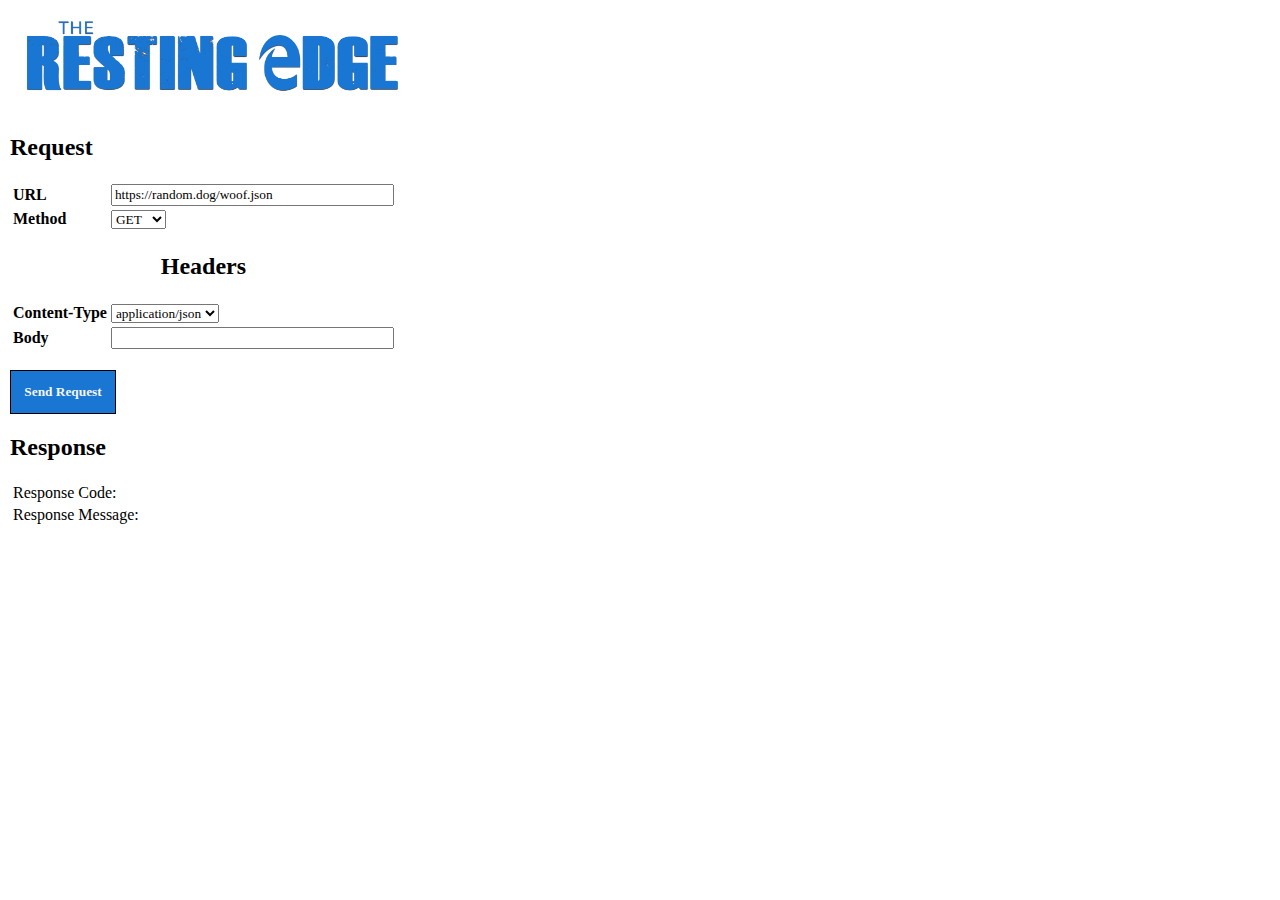
==== popup.html @ b84bbcea "update to dropdown boxes" ====
<!DOCTYPE html>
<html>
  <head>
    <link rel="stylesheet" type="text/css" href="css/style.css" />
  </head>
  <body>
    <img src="icons/EDGE-MainLogo-01-cropped.png" alt="The Resting Edge" height="100" width="400">
    <div>
      <h2>Request</h2>
      <table>
        <tr>
          <td><label style="font-weight: bold;">URL</label></td>
          <td><input type="text" id="apiUri" value="https://random.dog/woof.json"></td>
        </tr>
        <tr>
          <td><label style="font-weight: bold;">Method</label></td>
          <td>
            <select id="methodBox">
              <option value="GET">GET</option>
              <option value="POST">POST</option>
            </select>
          </td>
        </tr>
        <tr>
          <td colspan="2" style="text-align: center"><h2><label>Headers</label></h2></td>
        </tr>
        <tr>
            <td><label style="font-weight: bold;">Content-Type</label></td>
            <td>
                <select id="contentTypeBox">
                    <option value="application/json">application/json</option>
                  </select>
            </td>
        </tr>
        <tr>
            <td><label style="font-weight: bold;">Body</label></td>
            <td><input type="text" id="bodyBox" ></label></td>
        </tr>
      </table>
      <br/>
      <button id="goButton" style="border:1pt solid black; 
      background-color: #1976d2; 
      color: whitesmoke;
      font-weight: bold;
      padding:10pt;">Send Request</button>
    </div>
    <div>
      <h2>Response</h2>
      <table>
        <tr>
          <td><label>Response Code:</label></td>
          <td><label id="responseCode"></label></div></td>
        </tr>
        <tr>
          <td><label>Response Message:</label></td>
          <td><label id="responseLabel"></label></td>
        </tr>
      </table>
    </div>
    <script src="js/popup.js"></script>
  </body>
</html>
---- css/style.css ----
body{
	padding: 5px;
	margin: 5px;
	overflow: hidden;
}

input{
	width: 275px;
}

.title{
	font-family: Courier New, Courier, monospace;
	width:240px; 
	white-space:nowrap; 
	overflow:hidden; 
	text-overflow:ellipsis;
}

/* main styles */
* {
    font-family: 'Segoe UI';
}

h1 {
    font-weight: 600;
    font-size: .9em;
}

p {
    font-weight: 500;
    font-size: .8em;
    margin-bottom: 10px;  
}

.error {
	color: red;
}

.success {
	color: green;
}
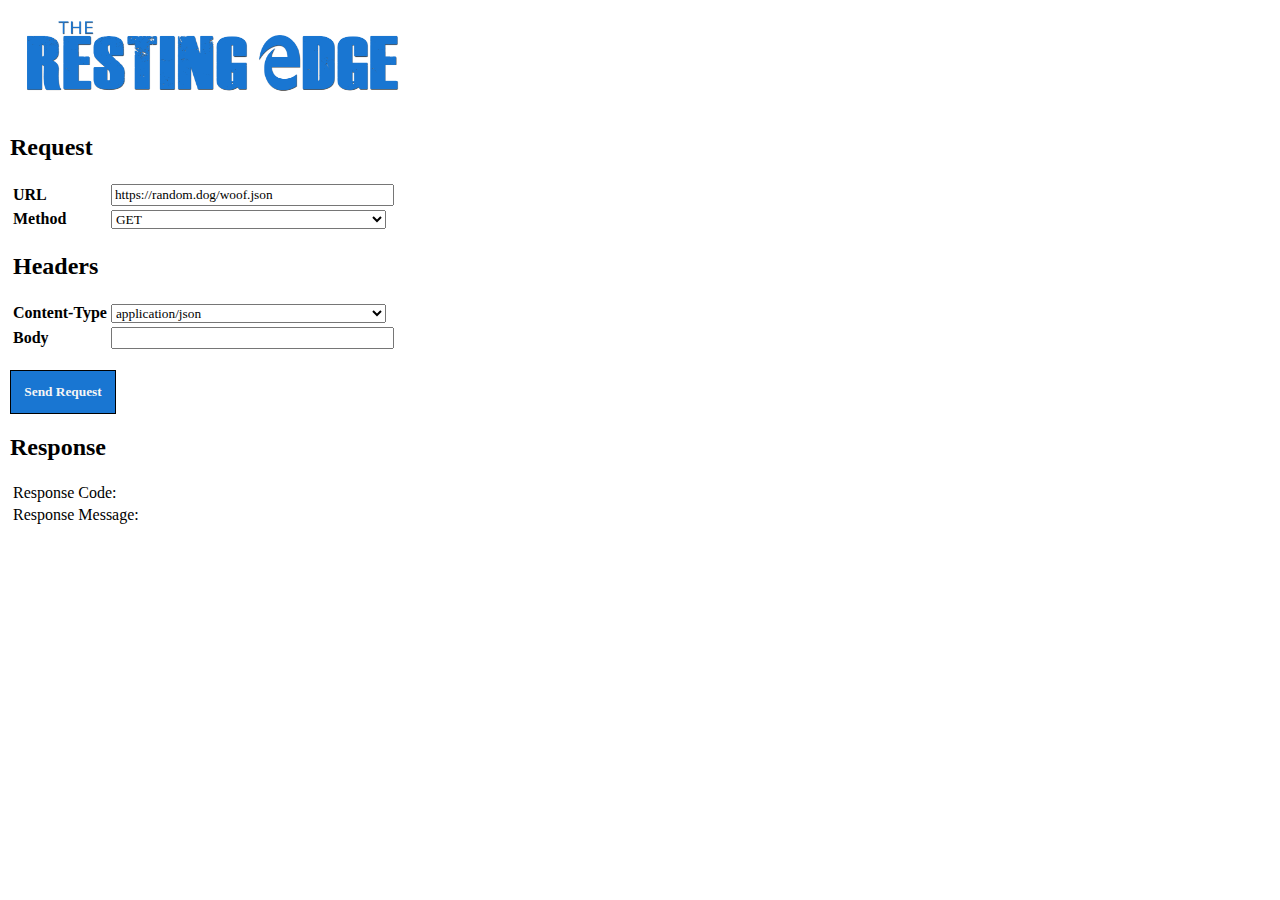
==== commit 59086426: "update css" ====
--- a/popup.html
+++ b/popup.html
@@ -22,7 +22,7 @@
           </td>
         </tr>
         <tr>
-          <td colspan="2" style="text-align: center"><h2><label>Headers</label></h2></td>
+          <td><h2><label>Headers</label></h2></td>
         </tr>
         <tr>
             <td><label style="font-weight: bold;">Content-Type</label></td>
--- a/css/style.css
+++ b/css/style.css
@@ -5,6 +5,10 @@
 }
 
 input{
+	width: 275px;
+}
+
+select{
 	width: 275px;
 }
 
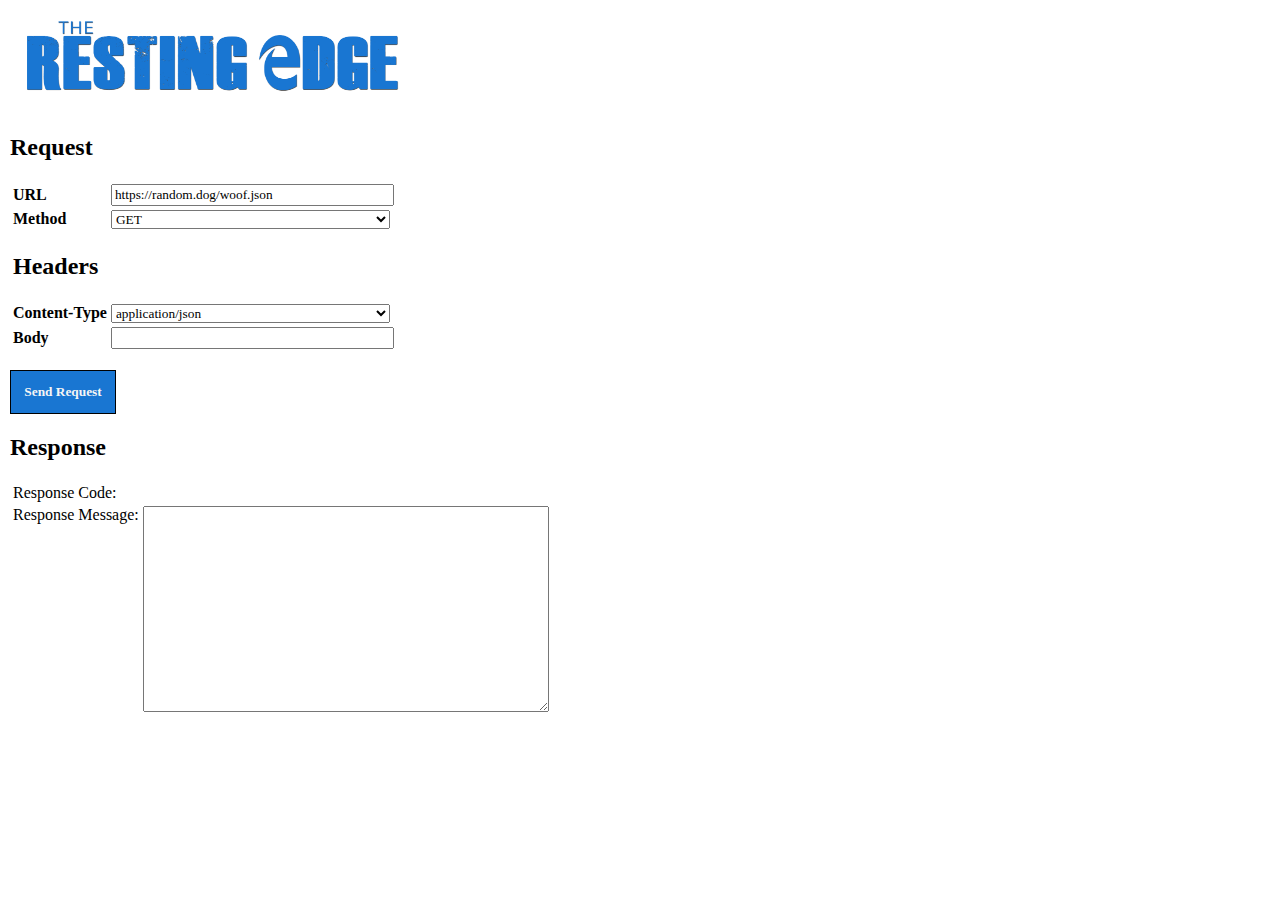
==== commit 93d19a9b: "added a textare" ====
--- a/popup.html
+++ b/popup.html
@@ -52,8 +52,8 @@
           <td><label id="responseCode"></label></div></td>
         </tr>
         <tr>
-          <td><label>Response Message:</label></td>
-          <td><label id="responseLabel"></label></td>
+          <td style="vertical-align: 0%"><label>Response Message:</label></td>
+          <td><textarea id="responseLabel" readonly></textarea></td>
         </tr>
       </table>
     </div>
--- a/css/style.css
+++ b/css/style.css
@@ -9,9 +9,13 @@
 }
 
 select{
-	width: 275px;
+	width: 279px;
 }
 
+textarea{
+	width: 400px;
+	height: 200px;
+}
 .title{
 	font-family: Courier New, Courier, monospace;
 	width:240px; 
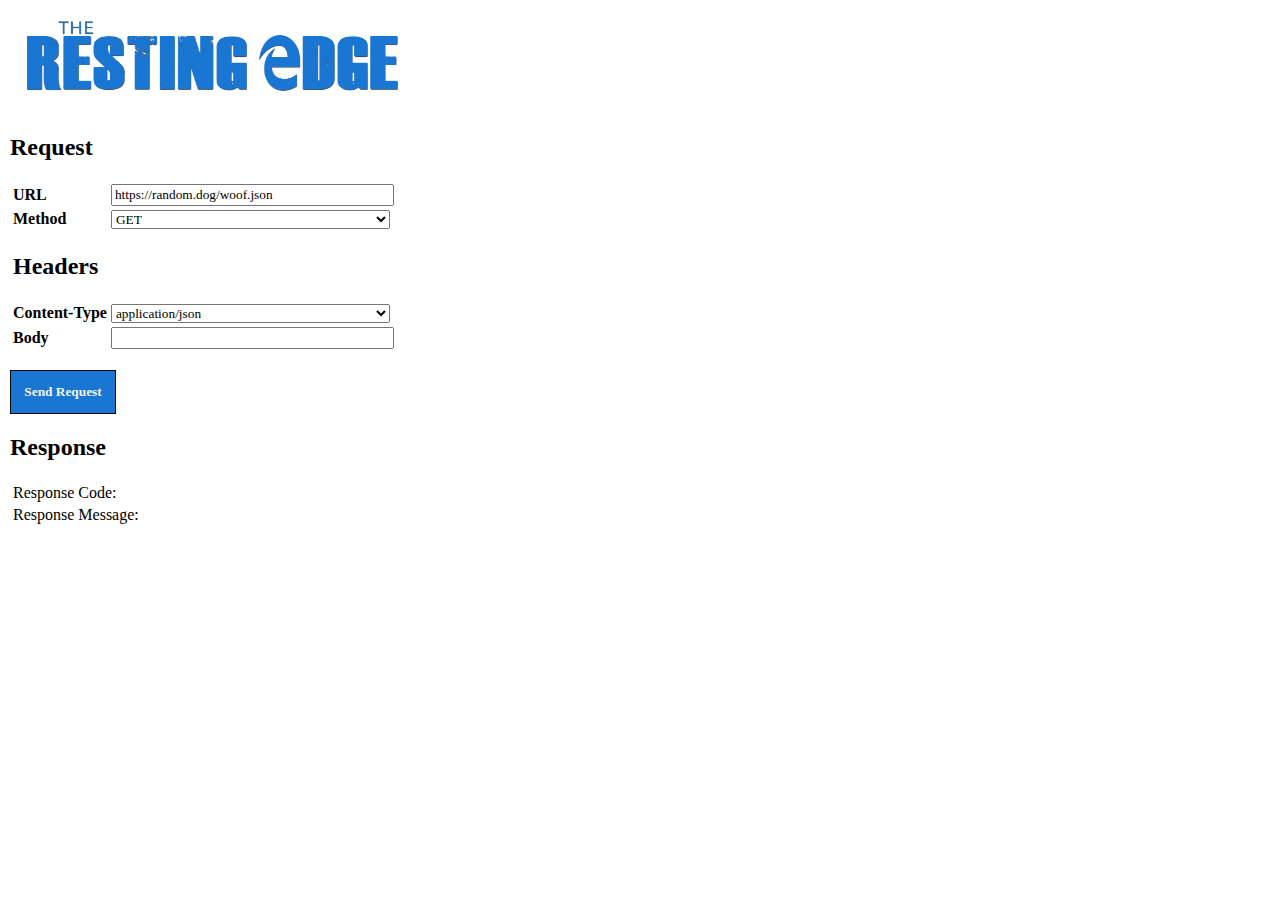
==== commit e0cb339d: "Update for garbage marquee" ====
--- a/popup.html
+++ b/popup.html
@@ -53,7 +53,7 @@
         </tr>
         <tr>
           <td style="vertical-align: 0%"><label>Response Message:</label></td>
-          <td><textarea id="responseLabel" readonly></textarea></td>
+          <td><label id="responseLabel" ></label></td>
         </tr>
       </table>
     </div>
--- a/css/style.css
+++ b/css/style.css
@@ -12,7 +12,7 @@
 	width: 279px;
 }
 
-textarea{
+#responseLabel{
 	width: 400px;
 	height: 200px;
 }
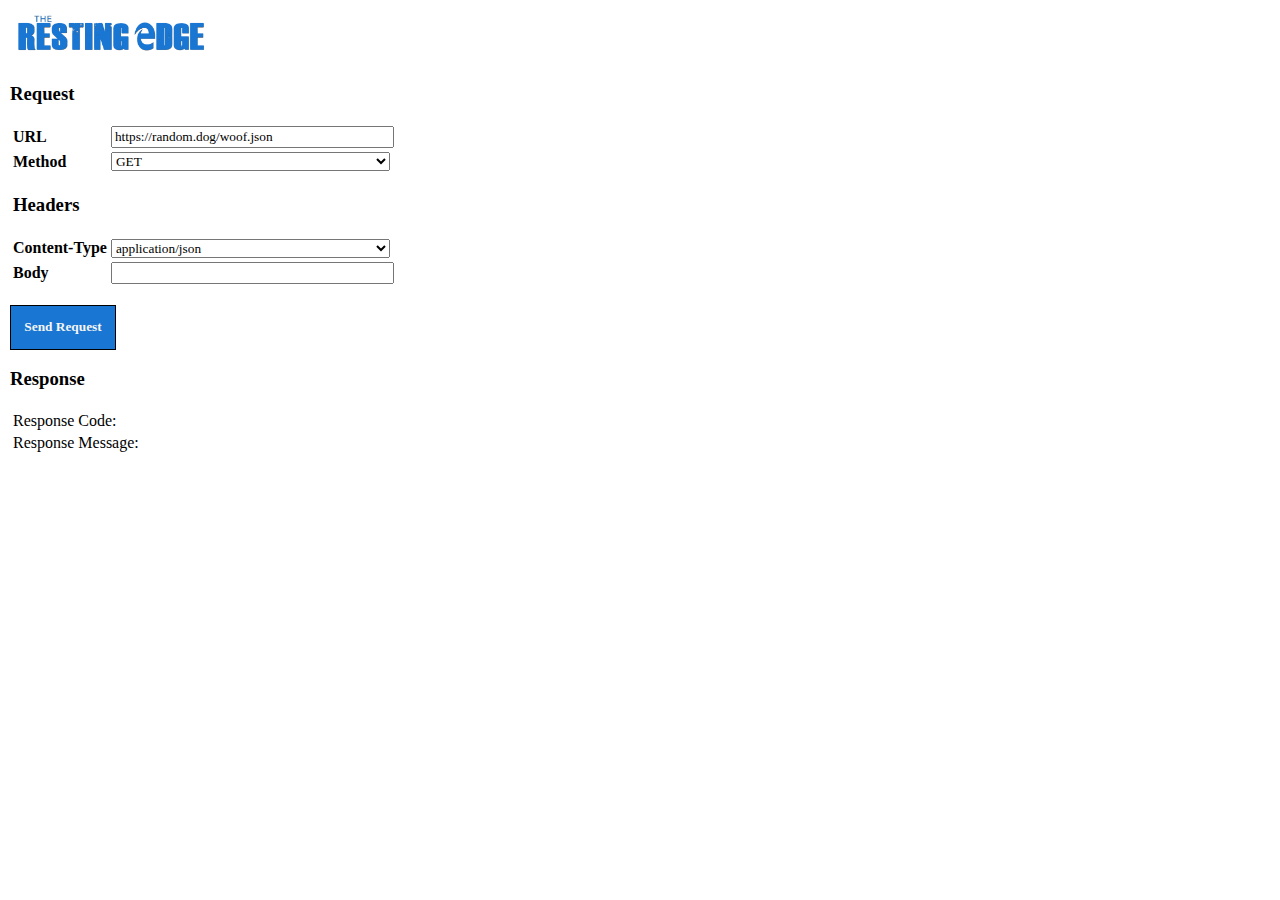
==== commit 587c7f60: "update" ====
--- a/popup.html
+++ b/popup.html
@@ -4,9 +4,9 @@
     <link rel="stylesheet" type="text/css" href="css/style.css" />
   </head>
   <body>
-    <img src="icons/EDGE-MainLogo-01-cropped.png" alt="The Resting Edge" height="100" width="400">
+    <img src="icons/EDGE-MainLogo-01-cropped.png" alt="The Resting Edge" height="50" width="200">
     <div>
-      <h2>Request</h2>
+      <h3>Request</h3>
       <table>
         <tr>
           <td><label style="font-weight: bold;">URL</label></td>
@@ -22,7 +22,7 @@
           </td>
         </tr>
         <tr>
-          <td><h2><label>Headers</label></h2></td>
+          <td><h3><label>Headers</label></h3></td>
         </tr>
         <tr>
             <td><label style="font-weight: bold;">Content-Type</label></td>
@@ -45,7 +45,7 @@
       padding:10pt;">Send Request</button>
     </div>
     <div>
-      <h2>Response</h2>
+      <h3>Response</h3>
       <table>
         <tr>
           <td><label>Response Code:</label></td>
@@ -53,10 +53,13 @@
         </tr>
         <tr>
           <td style="vertical-align: 0%"><label>Response Message:</label></td>
-          <td><label id="responseLabel" ></label></td>
+          <td><label id="responseLabel"></label></td>
         </tr>
       </table>
     </div>
     <script src="js/popup.js"></script>
+  <p></p>
+  <p></p>
+  <p></p>
   </body>
 </html>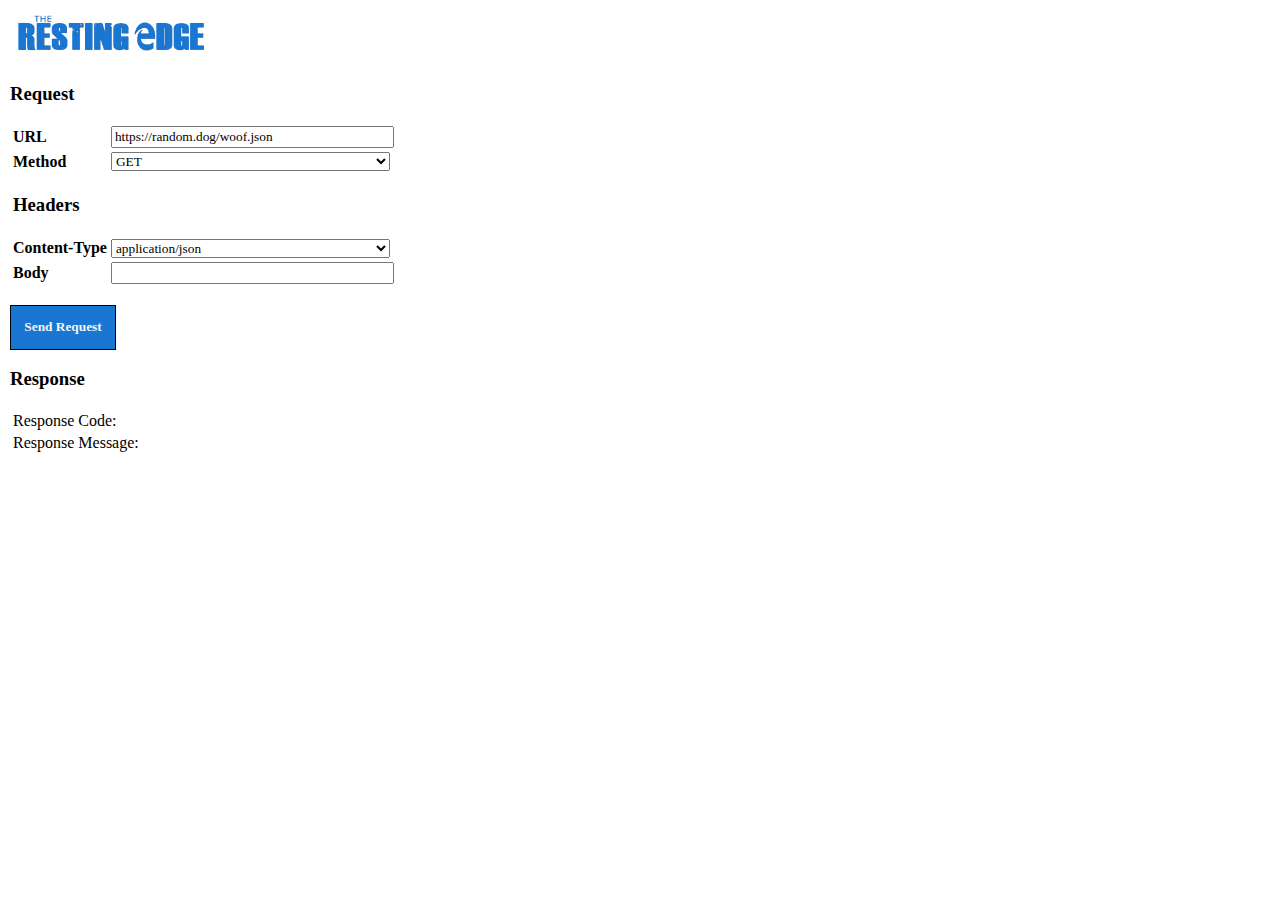
==== commit 64c9a193: "Added Scrollbars" ====
--- a/popup.html
+++ b/popup.html
@@ -1,19 +1,28 @@
 <!DOCTYPE html>
 <html>
-  <head>
-    <link rel="stylesheet" type="text/css" href="css/style.css" />
-  </head>
-  <body>
+
+<head>
+  <link rel="stylesheet" type="text/css" href="css/style.css" />
+</head>
+
+<body>
+  <div id='bodyDiv'>
     <img src="icons/EDGE-MainLogo-01-cropped.png" alt="The Resting Edge" height="50" width="200">
     <div>
       <h3>Request</h3>
       <table>
         <tr>
-          <td><label style="font-weight: bold;">URL</label></td>
-          <td><input type="text" id="apiUri" value="https://random.dog/woof.json"></td>
+          <td>
+            <label style="font-weight: bold;">URL</label>
+          </td>
+          <td>
+            <input type="text" id="apiUri" value="https://random.dog/woof.json">
+          </td>
         </tr>
         <tr>
-          <td><label style="font-weight: bold;">Method</label></td>
+          <td>
+            <label style="font-weight: bold;">Method</label>
+          </td>
           <td>
             <select id="methodBox">
               <option value="GET">GET</option>
@@ -22,19 +31,30 @@
           </td>
         </tr>
         <tr>
-          <td><h3><label>Headers</label></h3></td>
+          <td>
+            <h3>
+              <label>Headers</label>
+            </h3>
+          </td>
         </tr>
         <tr>
-            <td><label style="font-weight: bold;">Content-Type</label></td>
-            <td>
-                <select id="contentTypeBox">
-                    <option value="application/json">application/json</option>
-                  </select>
-            </td>
+          <td>
+            <label style="font-weight: bold;">Content-Type</label>
+          </td>
+          <td>
+            <select id="contentTypeBox">
+              <option value="application/json">application/json</option>
+            </select>
+          </td>
         </tr>
         <tr>
-            <td><label style="font-weight: bold;">Body</label></td>
-            <td><input type="text" id="bodyBox" ></label></td>
+          <td>
+            <label style="font-weight: bold;">Body</label>
+          </td>
+          <td>
+            <input type="text" id="bodyBox">
+            </label>
+          </td>
         </tr>
       </table>
       <br/>
@@ -48,18 +68,29 @@
       <h3>Response</h3>
       <table>
         <tr>
-          <td><label>Response Code:</label></td>
-          <td><label id="responseCode"></label></div></td>
-        </tr>
-        <tr>
-          <td style="vertical-align: 0%"><label>Response Message:</label></td>
-          <td><label id="responseLabel"></label></td>
-        </tr>
-      </table>
+          <td>
+            <label>Response Code:</label>
+          </td>
+          <td>
+            <label id="responseCode"></label>
     </div>
-    <script src="js/popup.js"></script>
+    </td>
+    </tr>
+    <tr>
+      <td style="vertical-align: 0%">
+        <label>Response Message:</label>
+      </td>
+      <td>
+        <label id="responseLabel"></label>
+      </td>
+    </tr>
+    </table>
+  </div>
+  <script src="js/popup.js"></script>
   <p></p>
   <p></p>
   <p></p>
-  </body>
+  </div>
+</body>
+
 </html>--- a/css/style.css
+++ b/css/style.css
@@ -40,6 +40,10 @@
     margin-bottom: 10px;  
 }
 
+#bodyDiv{
+	overflow: scroll;
+}
+
 .error {
 	color: red;
 }
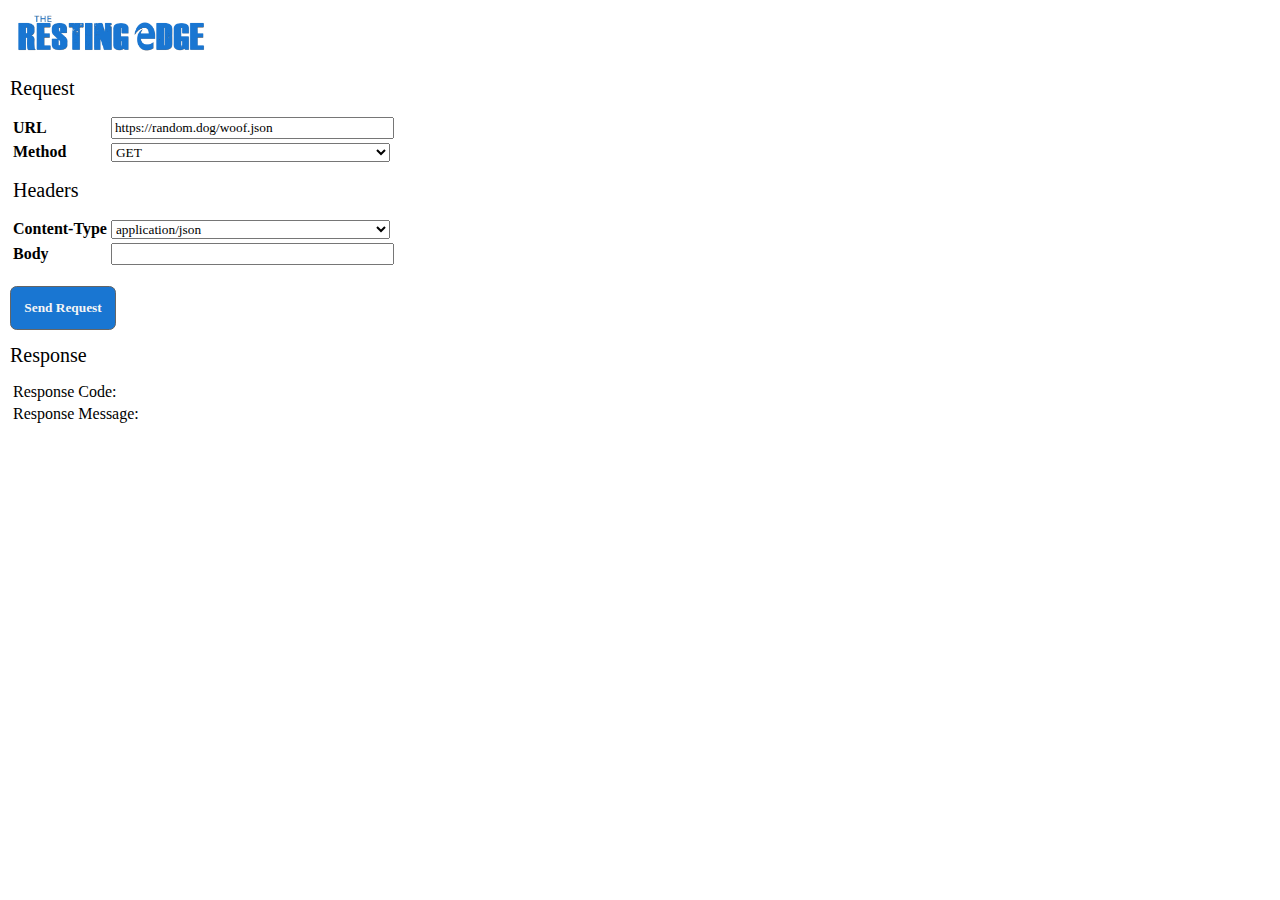
==== commit 6adaeb53: "More things" ====
--- a/popup.html
+++ b/popup.html
@@ -9,7 +9,7 @@
   <div id='bodyDiv'>
     <img src="icons/EDGE-MainLogo-01-cropped.png" alt="The Resting Edge" height="50" width="200">
     <div>
-      <h3>Request</h3>
+      <h1>Request</h1>
       <table>
         <tr>
           <td>
@@ -32,9 +32,9 @@
         </tr>
         <tr>
           <td>
-            <h3>
+            <h1>
               <label>Headers</label>
-            </h3>
+            </h1>
           </td>
         </tr>
         <tr>
@@ -53,19 +53,14 @@
           </td>
           <td>
             <input type="text" id="bodyBox">
-            </label>
           </td>
         </tr>
       </table>
       <br/>
-      <button id="goButton" style="border:1pt solid black; 
-      background-color: #1976d2; 
-      color: whitesmoke;
-      font-weight: bold;
-      padding:10pt;">Send Request</button>
+      <button id="goButton">Send Request</button>
     </div>
     <div>
-      <h3>Response</h3>
+      <h1>Response</h1>
       <table>
         <tr>
           <td>
@@ -73,24 +68,21 @@
           </td>
           <td>
             <label id="responseCode"></label>
+
+          </td>
+        </tr>
+        <tr>
+          <td style="vertical-align: 0%">
+            <label>Response Message:</label>
+          </td>
+          <td>
+            <label id="responseLabel"></label>
+          </td>
+        </tr>
+      </table>
     </div>
-    </td>
-    </tr>
-    <tr>
-      <td style="vertical-align: 0%">
-        <label>Response Message:</label>
-      </td>
-      <td>
-        <label id="responseLabel"></label>
-      </td>
-    </tr>
-    </table>
   </div>
   <script src="js/popup.js"></script>
-  <p></p>
-  <p></p>
-  <p></p>
-  </div>
 </body>
 
 </html>--- a/css/style.css
+++ b/css/style.css
@@ -30,8 +30,8 @@
 }
 
 h1 {
-    font-weight: 600;
-    font-size: .9em;
+    font-weight: 400;
+    font-size: 20px;
 }
 
 p {
@@ -41,9 +41,18 @@
 }
 
 #bodyDiv{
-	overflow: scroll;
+	overflow: auto;
+	padding-bottom: 10pt;
 }
 
+#goButton {
+	  border:1pt solid #656565; 
+	  border-radius: 5pt;
+	  background-color: #1976d2; 
+      color: whitesmoke;
+      font-weight: bold;
+      padding:10pt;
+}
 .error {
 	color: red;
 }
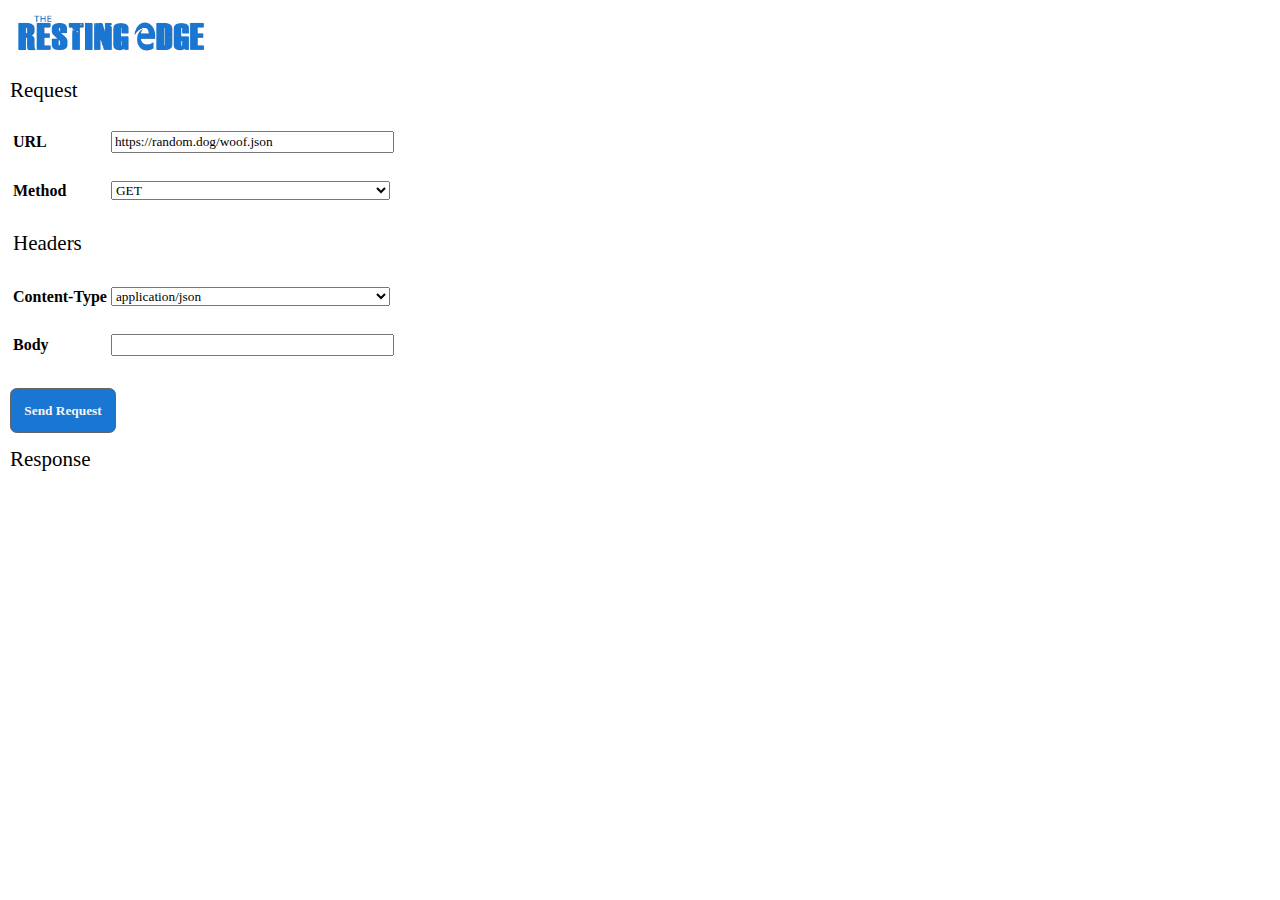
==== commit 8df78702: "All sorts of stuff!" ====
--- a/popup.html
+++ b/popup.html
@@ -13,7 +13,7 @@
       <table>
         <tr>
           <td>
-            <label style="font-weight: bold;">URL</label>
+            <h2>URL</h2>
           </td>
           <td>
             <input type="text" id="apiUri" value="https://random.dog/woof.json">
@@ -21,7 +21,7 @@
         </tr>
         <tr>
           <td>
-            <label style="font-weight: bold;">Method</label>
+            <h2>Method</h2>
           </td>
           <td>
             <select id="methodBox">
@@ -31,7 +31,7 @@
           </td>
         </tr>
         <tr>
-          <td>
+          <td colspan="2">
             <h1>
               <label>Headers</label>
             </h1>
@@ -39,7 +39,7 @@
         </tr>
         <tr>
           <td>
-            <label style="font-weight: bold;">Content-Type</label>
+            <h2>Content-Type</h2>
           </td>
           <td>
             <select id="contentTypeBox">
@@ -49,7 +49,7 @@
         </tr>
         <tr>
           <td>
-            <label style="font-weight: bold;">Body</label>
+            <h2>Body</h2>
           </td>
           <td>
             <input type="text" id="bodyBox">
@@ -63,20 +63,17 @@
       <h1>Response</h1>
       <table>
         <tr>
-          <td>
-            <label>Response Code:</label>
-          </td>
-          <td>
-            <label id="responseCode"></label>
-
+          <td colspan="2">
+            <!-- <h2>Response Code:</h2> -->
+            <span id="responseCode"></span>
           </td>
         </tr>
         <tr>
           <td style="vertical-align: 0%">
-            <label>Response Message:</label>
+            <!-- <h2>Response Message:</h2> -->
           </td>
           <td>
-            <label id="responseLabel"></label>
+            <div id="responseLabel"></div>
           </td>
         </tr>
       </table>
--- a/css/style.css
+++ b/css/style.css
@@ -1,7 +1,8 @@
 body{
 	padding: 5px;
 	margin: 5px;
-	overflow: hidden;
+	/* font-family: 'Franklin Gothic Medium', 'Arial Narrow', Arial, sans-serif; */
+	/* overflow: auto; */
 }
 
 input{
@@ -13,27 +14,36 @@
 }
 
 #responseLabel{
-	width: 400px;
-	height: 200px;
+	width: auto;
+	height: auto;
 }
+
+#responseCode{
+	font-size: 26pt;
+	font-weight: bold;
+}
+
 .title{
-	font-family: Courier New, Courier, monospace;
+	/* font-family: Courier New, Courier, monospace;
 	width:240px; 
 	white-space:nowrap; 
 	overflow:hidden; 
-	text-overflow:ellipsis;
+	text-overflow:ellipsis; */
 }
 
 /* main styles */
 * {
-    font-family: 'Segoe UI';
+	font-family: 'Segoe UI';
 }
 
 h1 {
     font-weight: 400;
-    font-size: 20px;
+    font-size: 21px;
 }
-
+h2 {
+	font-weight: 600;
+	font-size: 16px;
+}
 p {
     font-weight: 500;
     font-size: .8em;
@@ -42,7 +52,7 @@
 
 #bodyDiv{
 	overflow: auto;
-	padding-bottom: 10pt;
+	padding-bottom: 20pt;
 }
 
 #goButton {
